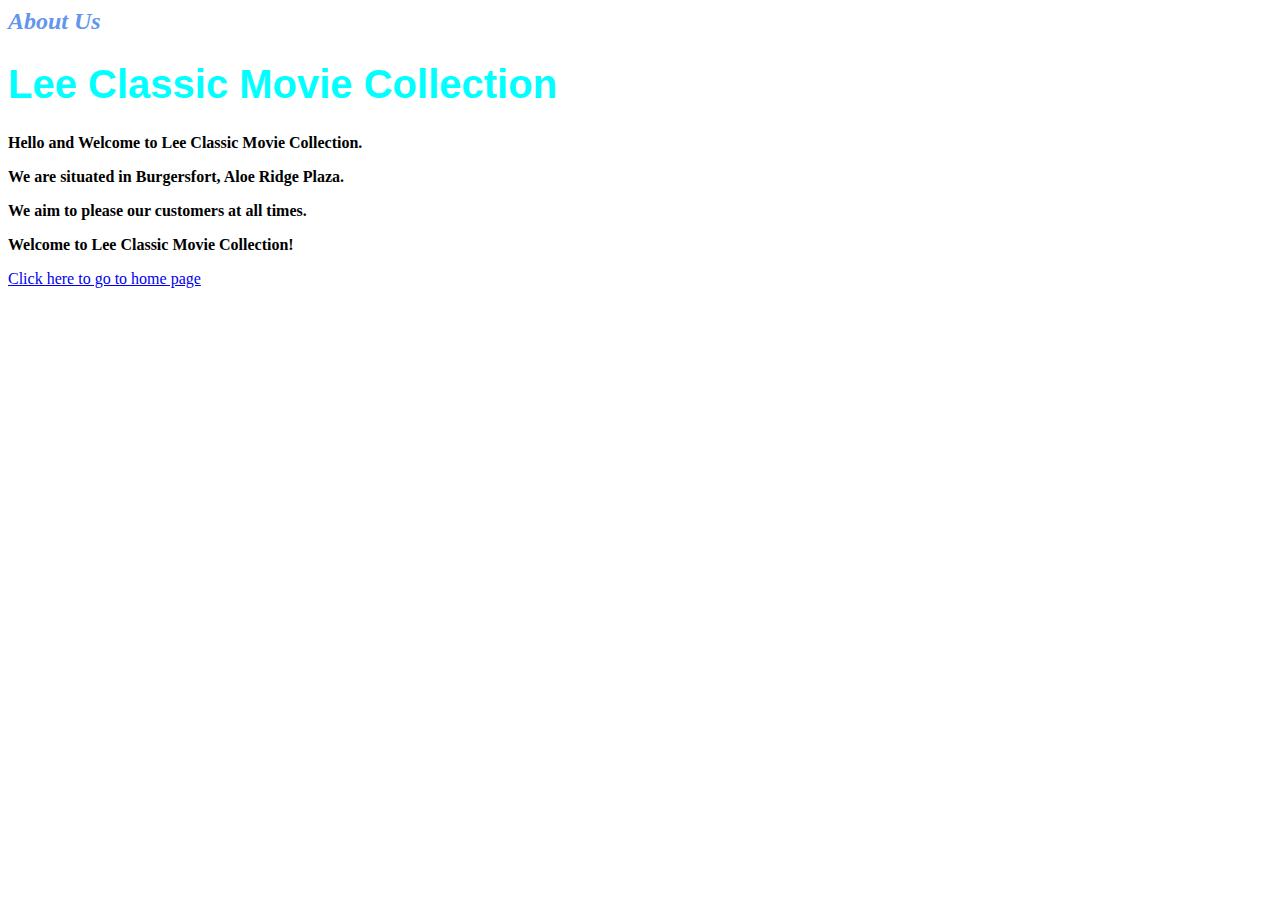
==== about.html @ 876c9c11 "Add files via upload" ====
<! LEE CLASSIC MOVIE COLLECTION html>
<html>
    <head>
        <link rel="stylesheet" href="style.css"
    </head>
    <body>
        <h2>About Us</h2>
        <h1>Lee Classic Movie Collection</h1>
        <p>Hello and Welcome to Lee Classic Movie Collection.</p>
        <p>We are situated in Burgersfort, Aloe Ridge Plaza.</p>
        <p>We aim to please our customers at all times.</p>
        <p>Welcome to Lee Classic Movie Collection!</p>

       
        <a href="index.html">Click here to go to home page</a>
    
    </body>
</html>
---- style.css ----
h1{
    color:aqua;
    font-size: 40px;
    font-family: Helvertica, sans-serif;
    text-align: left;
}

h2{
    color: cornflowerblue;
    font-family: fantasy, serif;
    text-allign: center;
    font-style: italic;
}

h3{
    font-family: Comic Sans, Comic Sans;
    font-size: 20px;
    font-style: italic; 
    color: cornflowerblue;
}

table{
    font-family: Helvetica, sans-serif;
    border-collapse: collapse;
    border-width: 1px;
    border-style: solid;
    border-color: #3A01DF;
    
}

p{
    font-weight: 800;
    text-decoration: none;
}

th{
    font-weight: 800;
    background-color: #3A01DF;
    color: #ffffff;
}

table{
    font-family: Helverica, sans-serif;
    border-collapse: Collapse;
    border-width: 2px;
    border-style: solid;
    border-color: #2695A6;
    
th{
      font-weight: 800;
      background-color: aqua;
      color: #ffffff;
    }
tr.alt td{
    background-color: blueviolet; 
}

ul{
    list-style-type: circle;
}
    
ol{
    list-style-type: lower-greek;
 }
    
    #menu-bar a{
        font-family: Helvertica, sans-serif;
        text-decoration: none;
        backround-color: cornflower;
        padding: 5px;
    }
    
#menu-bar a:hover{
        background-color: blueviolet;
        color: white;
}
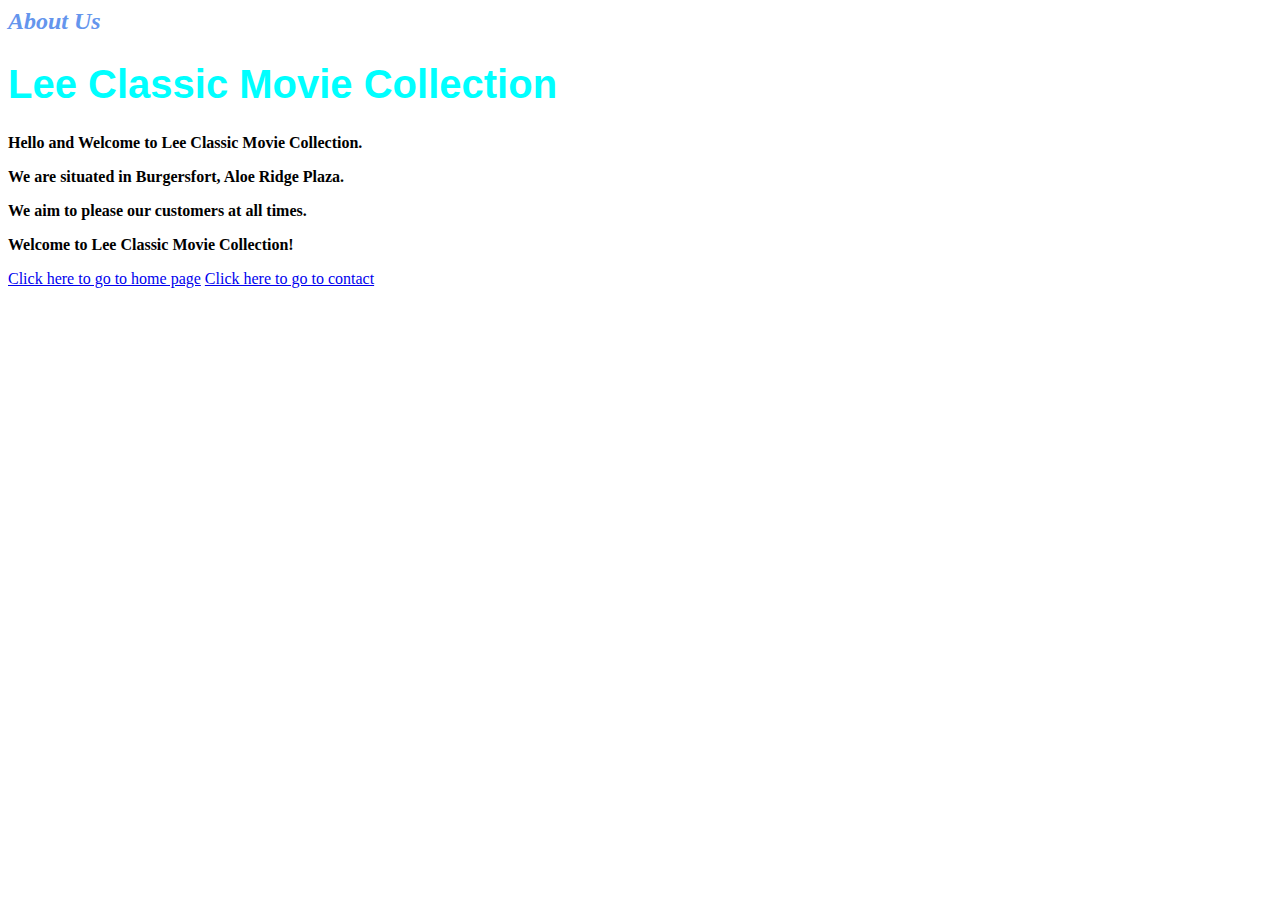
==== commit 74617c14: "Update about.html" ====
--- a/about.html
+++ b/about.html
@@ -13,6 +13,7 @@
 
        
         <a href="index.html">Click here to go to home page</a>
+        <a href="contact.html">Click here to go to contact</a>
     
     </body>
-</html> +</html> 
